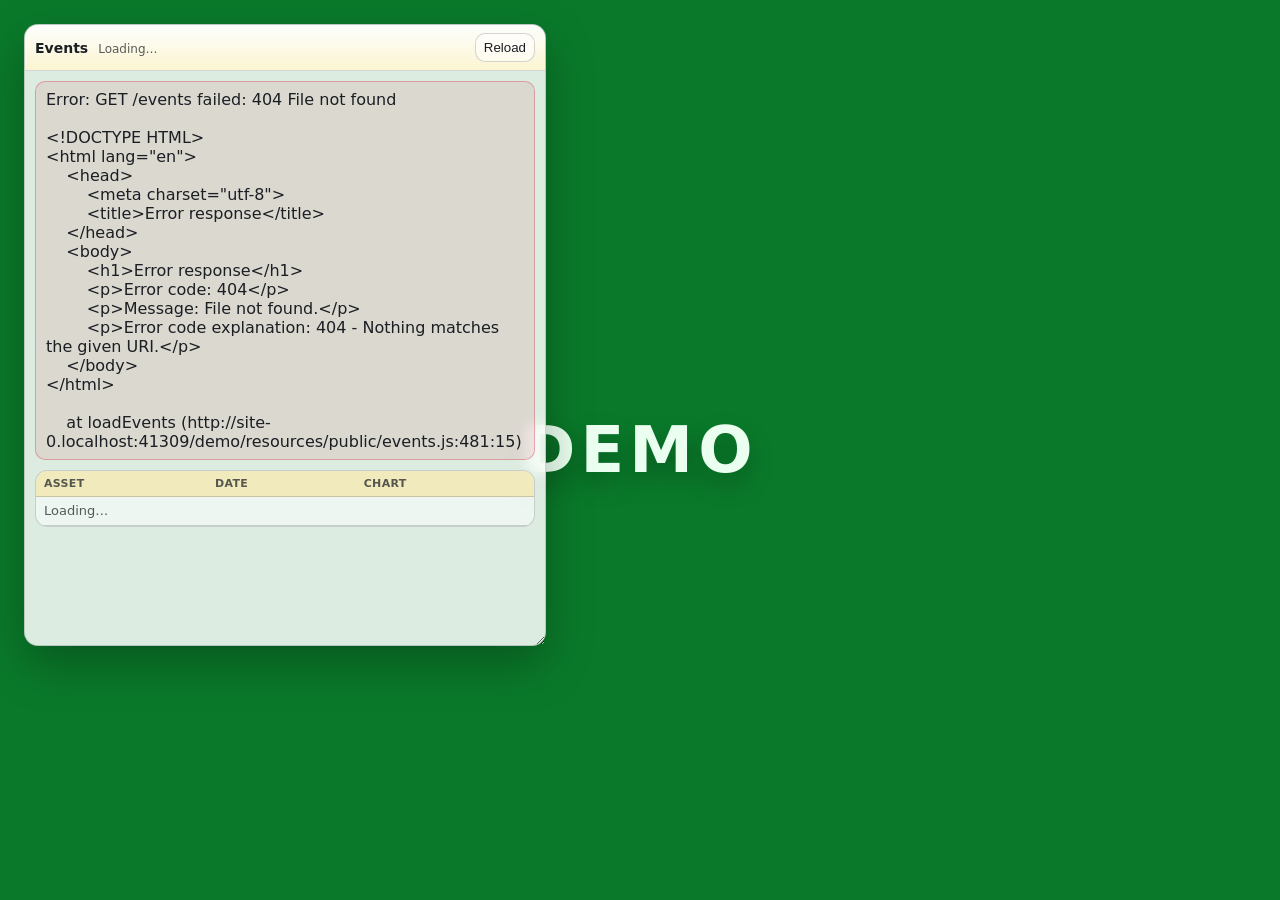
==== demo/resources/public/events-test.html @ 4dabefba "tvevents.html" ====
<!doctype html>
<html lang="en">
  <head>
    <meta charset="utf-8" />
    <meta name="viewport" content="width=device-width, initial-scale=1" />
    <title>Events overlay test</title>
    <style>
      body {
        margin: 0;
        height: 100vh;
        display: grid;
        place-items: center;
        background: #0a7a2a;
        color: #eaffef;
        font-family: ui-sans-serif, system-ui, -apple-system, Segoe UI, Roboto, Helvetica, Arial,
          "Apple Color Emoji", "Segoe UI Emoji";
      }
      .demo {
        font-size: 64px;
        font-weight: 900;
        letter-spacing: 0.08em;
        text-shadow: 0 12px 24px rgba(0,0,0,0.25);
      }
    </style>
  </head>
  <body>
    <div class="demo">DEMO</div>

    <!-- adds floating events window on top of normal page -->
    <script src="events.js"></script>
  </body>
</html>
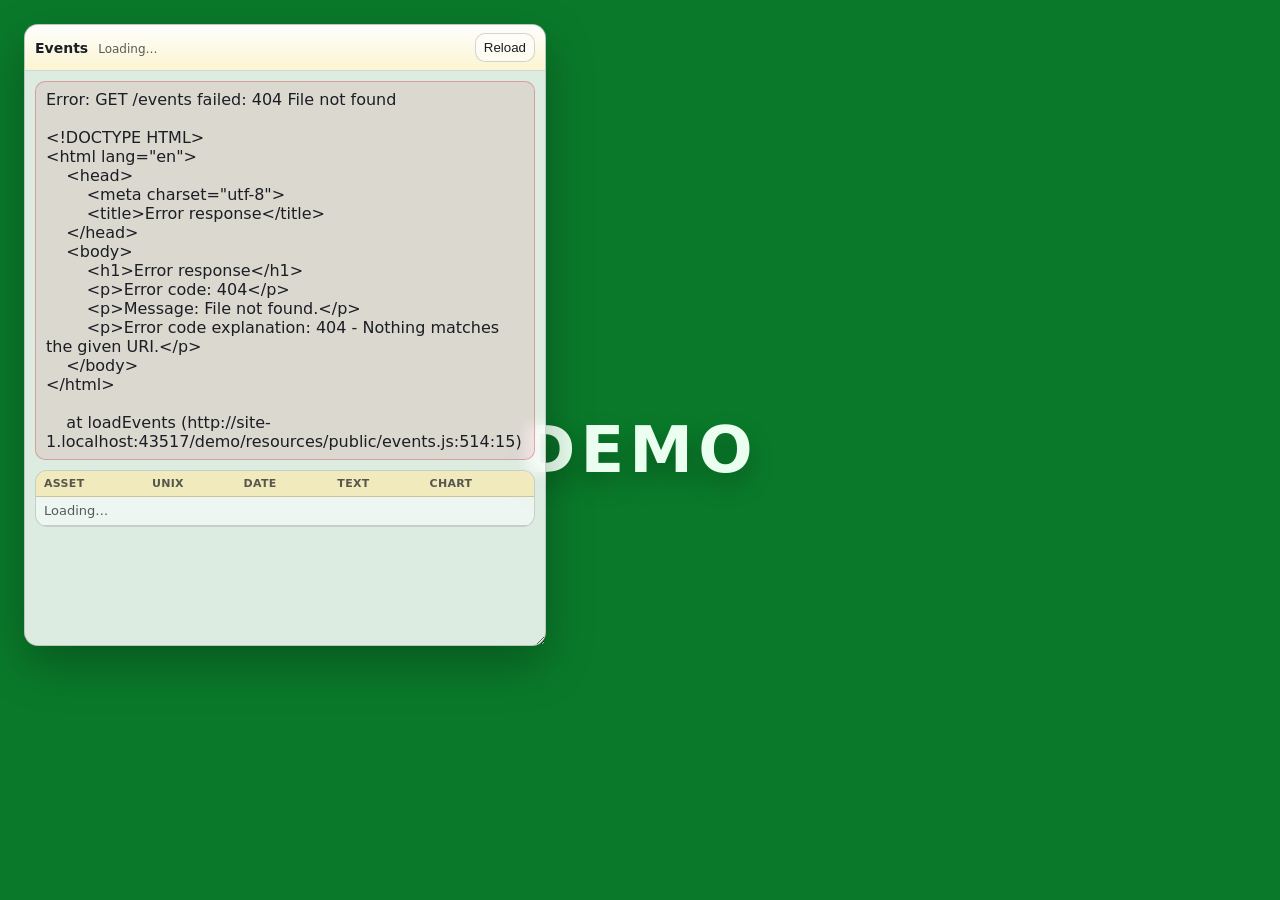
==== commit aa5695ab: "events.css" ====
--- a/demo/resources/public/events-test.html
+++ b/demo/resources/public/events-test.html
@@ -27,6 +27,7 @@
     <div class="demo">DEMO</div>
 
     <!-- adds floating events window on top of normal page -->
+    <link rel="stylesheet" href="events.css">
     <script src="events.js"></script>
   </body>
 </html>
--- a/demo/resources/public/events.css
+++ b/demo/resources/public/events.css
@@ -0,0 +1,158 @@
+:root {
+  --events-text: #1b1f24;
+  --events-muted: rgba(27, 31, 36, 0.72);
+  --events-border: rgba(27, 31, 36, 0.18);
+  --events-accent: #0b66c3;
+  --events-window: rgba(255, 255, 255, 0.86);
+  --events-window-strong: rgba(255, 255, 255, 0.96);
+  --events-shadow: 0 18px 48px rgba(0, 0, 0, 0.28);
+}
+
+#events-overlay-root {
+  position: fixed;
+  inset: 0;
+  pointer-events: none; /* allow clicks through except on window */
+  z-index: 2147483000;
+}
+
+#events-overlay-root .events-window {
+  pointer-events: auto;
+  position: fixed;
+  left: 24px;
+  top: 24px;
+  width: min(520px, calc(100vw - 48px));
+  height: min(620px, calc(100vh - 48px));
+  min-width: 360px;
+  min-height: 240px;
+  background: var(--events-window);
+  border: 1px solid var(--events-border);
+  border-radius: 14px;
+  box-shadow: var(--events-shadow);
+  overflow: auto;
+  resize: both;
+  backdrop-filter: blur(7px);
+  color: var(--events-text);
+  font-family: ui-sans-serif, system-ui, -apple-system, Segoe UI, Roboto, Helvetica, Arial,
+    "Apple Color Emoji", "Segoe UI Emoji";
+}
+
+#events-overlay-root .events-window-header {
+  position: sticky;
+  top: 0;
+  display: flex;
+  align-items: center;
+  justify-content: space-between;
+  gap: 12px;
+  padding: 8px 10px;
+  background: linear-gradient(var(--events-window-strong), rgba(255, 246, 208, 0.9));
+  border-bottom: 1px solid var(--events-border);
+  cursor: grab;
+  user-select: none;
+  touch-action: none;
+  z-index: 2;
+}
+
+#events-overlay-root .events-window-header:active { cursor: grabbing; }
+
+#events-overlay-root .events-header-left {
+  display: flex;
+  align-items: baseline;
+  gap: 10px;
+  min-width: 0;
+}
+
+#events-overlay-root .events-window-title {
+  font-size: 14px;
+  font-weight: 700;
+}
+
+#events-overlay-root .events-status {
+  color: var(--events-muted);
+  font-size: 12px;
+  white-space: nowrap;
+  overflow: hidden;
+  text-overflow: ellipsis;
+  max-width: 40vw;
+}
+
+#events-overlay-root .events-controls {
+  display: flex;
+  gap: 8px;
+  align-items: center;
+}
+
+#events-overlay-root button {
+  background: rgba(255, 255, 255, 0.55);
+  color: var(--events-text);
+  border: 1px solid var(--events-border);
+  padding: 6px 8px;
+  border-radius: 10px;
+  cursor: pointer;
+}
+
+#events-overlay-root button:hover { border-color: rgba(11, 102, 195, 0.55); }
+
+#events-overlay-root .events-window-body {
+  padding: 10px;
+}
+
+#events-overlay-root .events-error {
+  background: rgba(216, 44, 67, 0.10);
+  border: 1px solid rgba(216, 44, 67, 0.35);
+  padding: 8px 10px;
+  border-radius: 10px;
+  margin: 0 0 10px 0;
+  white-space: pre-wrap;
+}
+
+#events-overlay-root table {
+  width: 100%;
+  border-collapse: separate;
+  border-spacing: 0;
+  border: 1px solid var(--events-border);
+  background: rgba(255, 255, 255, 0.5);
+  border-radius: 12px;
+  overflow: hidden;
+}
+
+#events-overlay-root th, #events-overlay-root td {
+  text-align: left;
+  padding: 6px 8px;
+  border-bottom: 1px solid var(--events-border);
+  font-size: 13px;
+  line-height: 1.2;
+}
+
+#events-overlay-root th {
+  color: var(--events-muted);
+  font-weight: 700;
+  font-size: 11px;
+  letter-spacing: 0.03em;
+  text-transform: uppercase;
+  background: rgba(245, 211, 94, 0.35);
+}
+
+#events-overlay-root tr:hover td { background: rgba(245, 211, 94, 0.22); }
+
+#events-overlay-root tr.events-selected td {
+  background: rgba(11, 102, 195, 0.25) !important;
+}
+
+#events-overlay-root a { color: var(--events-accent); text-decoration: none; }
+#events-overlay-root a:hover { text-decoration: underline; }
+#events-overlay-root .events-muted { color: var(--events-muted); }
+
+#events-overlay-root dialog {
+  border: 1px solid var(--events-border);
+  border-radius: 12px;
+  background: var(--events-window-strong);
+  box-shadow: 0 22px 70px rgba(0, 0, 0, 0.35);
+  padding: 12px 12px;
+  max-width: min(520px, 90vw);
+  color: var(--events-text);
+}
+
+#events-overlay-root dialog::backdrop {
+  background: rgba(0, 0, 0, 0.35);
+}
+
